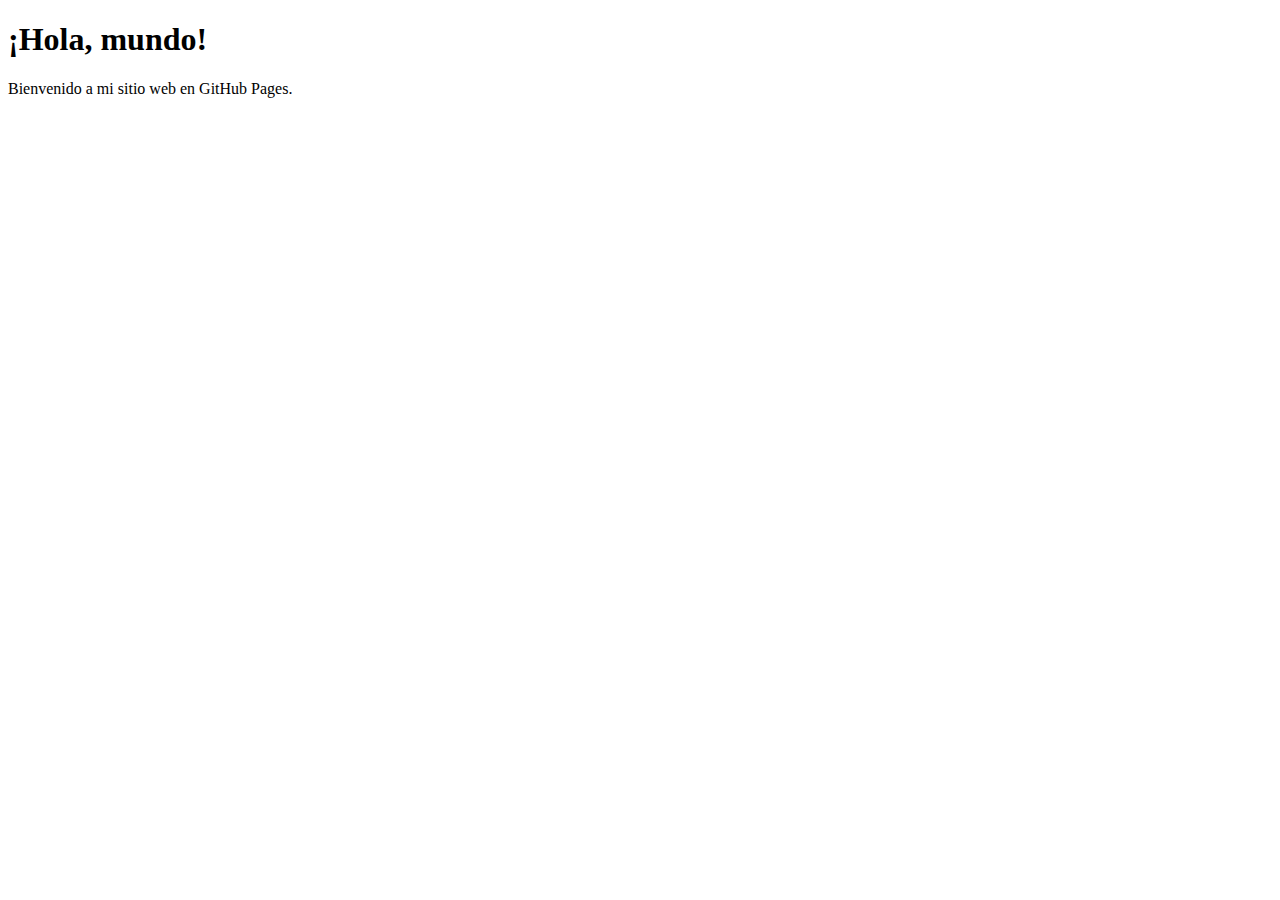
==== index.html @ dea4c771 "Create index.html" ====
<!DOCTYPE html>
<html lang="es">
<head>
    <meta charset="UTF-8">
    <meta name="viewport" content="width=device-width, initial-scale=1.0">
    <title>Mi Página en GitHub</title>
</head>
<body>
    <h1>¡Hola, mundo!</h1>
    <p>Bienvenido a mi sitio web en GitHub Pages.</p>
</body>
</html>
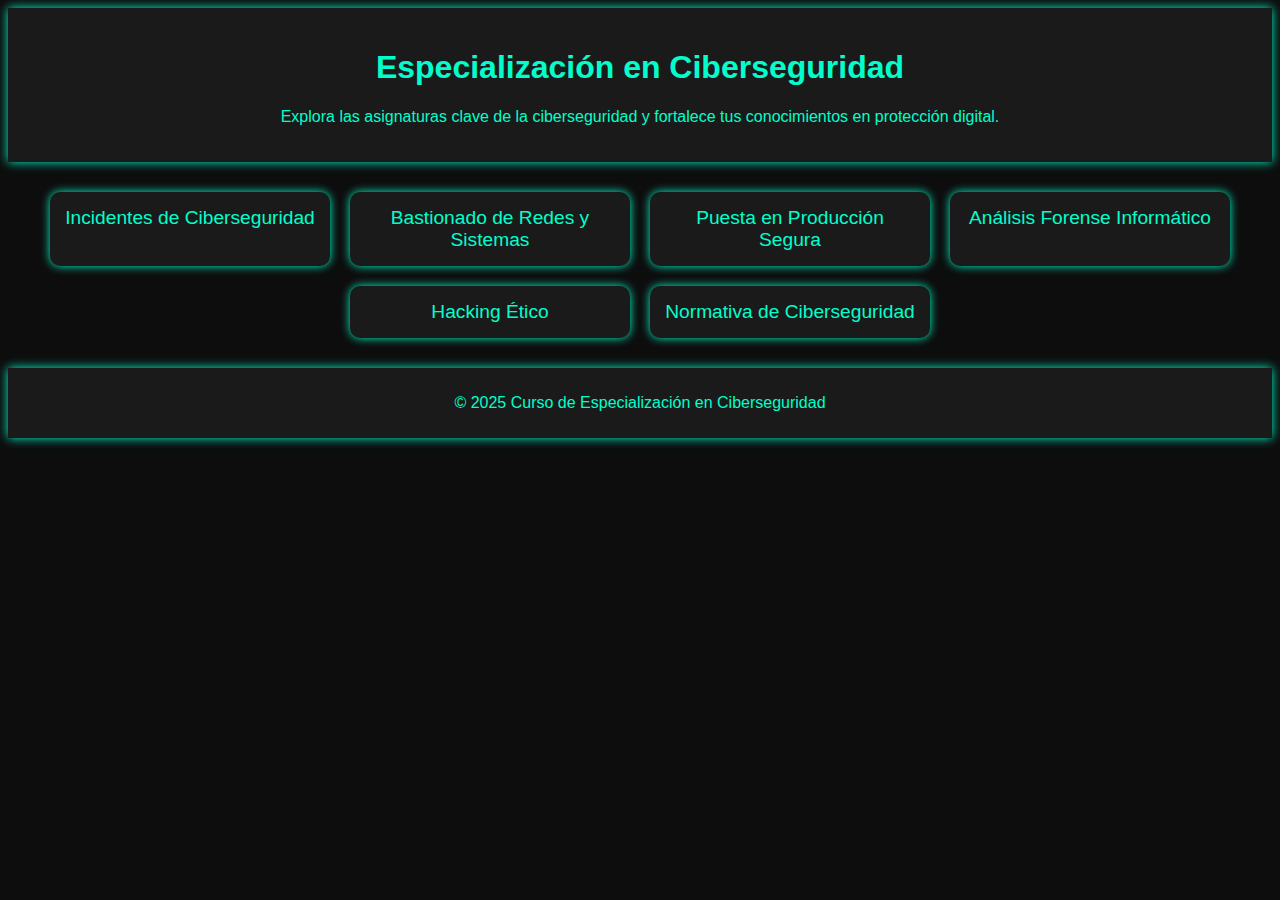
==== commit 2577f6af: "Update index.html" ====
--- a/index.html
+++ b/index.html
@@ -3,10 +3,68 @@
 <head>
     <meta charset="UTF-8">
     <meta name="viewport" content="width=device-width, initial-scale=1.0">
-    <title>Mi Página en GitHub</title>
+    <title>Ciberseguridad - Inicio</title>
+    <link rel="stylesheet" href="style.css">
+    <style>
+        body {
+            background-color: #0d0d0d;
+            color: #00ffcc;
+            font-family: Arial, sans-serif;
+            text-align: center;
+        }
+        header {
+            padding: 20px;
+            background-color: #1a1a1a;
+            box-shadow: 0 0 10px #00ffcc;
+        }
+        .container {
+            display: flex;
+            flex-wrap: wrap;
+            justify-content: center;
+            margin: 20px;
+        }
+        .subject-box {
+            background-color: #1a1a1a;
+            padding: 15px;
+            margin: 10px;
+            border-radius: 10px;
+            box-shadow: 0 0 10px #00ffcc;
+            width: 250px;
+            text-align: center;
+        }
+        .subject-box a {
+            color: #00ffcc;
+            text-decoration: none;
+            font-size: 1.2em;
+        }
+        .subject-box a:hover {
+            color: #ffffff;
+        }
+        footer {
+            margin-top: 20px;
+            padding: 10px;
+            background-color: #1a1a1a;
+            box-shadow: 0 0 10px #00ffcc;
+        }
+    </style>
 </head>
 <body>
-    <h1>¡Hola, mundo!</h1>
-    <p>Bienvenido a mi sitio web en GitHub Pages.</p>
+    <header>
+        <h1>Especialización en Ciberseguridad</h1>
+        <p>Explora las asignaturas clave de la ciberseguridad y fortalece tus conocimientos en protección digital.</p>
+    </header>
+    <div class="container">
+        <div class="subject-box"><a href="asignaturas/incidentes.html">Incidentes de Ciberseguridad</a></div>
+        <div class="subject-box"><a href="asignaturas/bastionado.html">Bastionado de Redes y Sistemas</a></div>
+        <div class="subject-box"><a href="asignaturas/produccion.html">Puesta en Producción Segura</a></div>
+        <div class="subject-box"><a href="asignaturas/forense.html">Análisis Forense Informático</a></div>
+        <div class="subject-box"><a href="asignaturas/hacking.html">Hacking Ético</a></div>
+        <div class="subject-box"><a href="asignaturas/normativa.html">Normativa de Ciberseguridad</a></div>
+    </div>
+    <footer>
+        <p>&copy; 2025 Curso de Especialización en Ciberseguridad</p>
+    </footer>
 </body>
 </html>
+
+
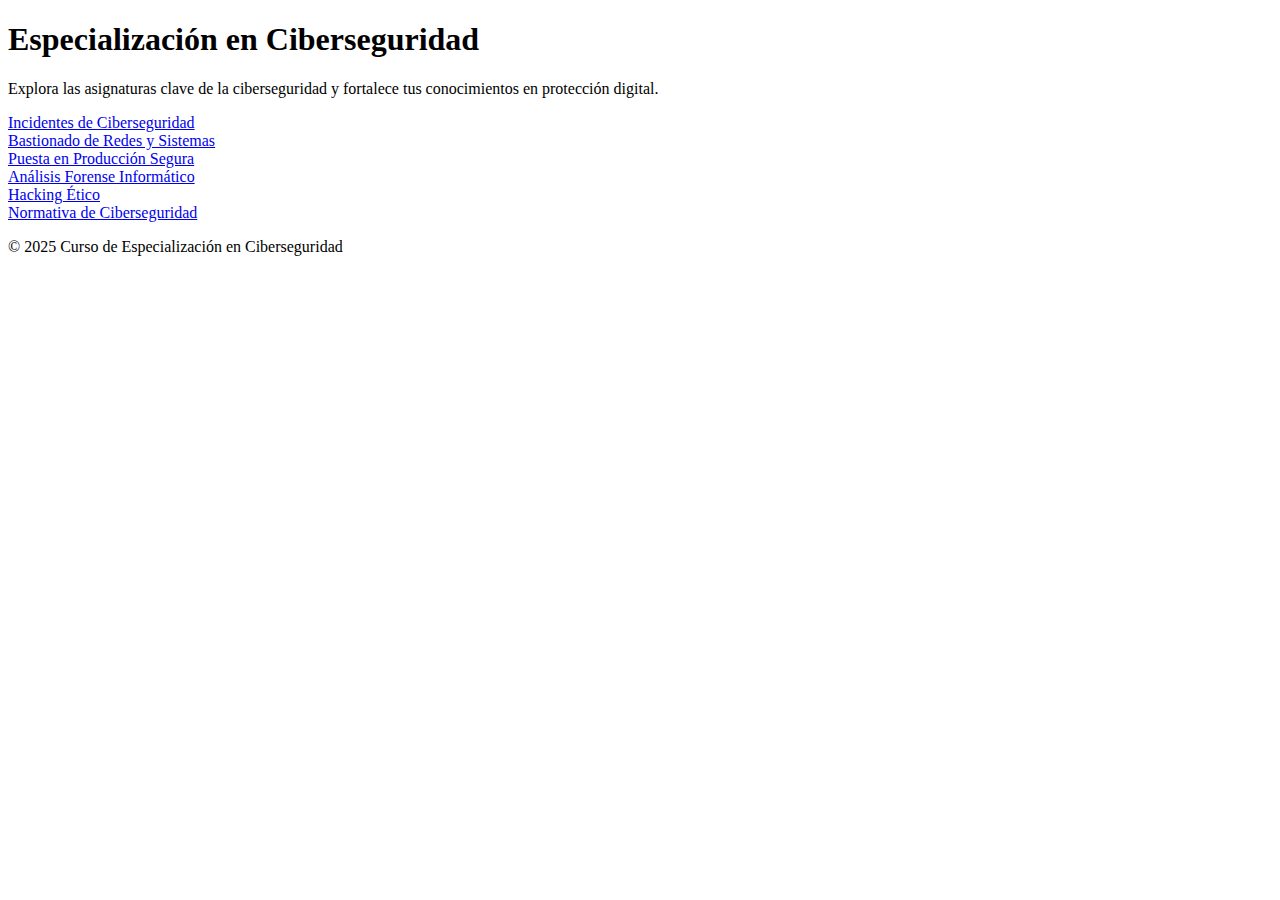
==== commit 862d893e: "Update index.html" ====
--- a/index.html
+++ b/index.html
@@ -5,48 +5,6 @@
     <meta name="viewport" content="width=device-width, initial-scale=1.0">
     <title>Ciberseguridad - Inicio</title>
     <link rel="stylesheet" href="style.css">
-    <style>
-        body {
-            background-color: #0d0d0d;
-            color: #00ffcc;
-            font-family: Arial, sans-serif;
-            text-align: center;
-        }
-        header {
-            padding: 20px;
-            background-color: #1a1a1a;
-            box-shadow: 0 0 10px #00ffcc;
-        }
-        .container {
-            display: flex;
-            flex-wrap: wrap;
-            justify-content: center;
-            margin: 20px;
-        }
-        .subject-box {
-            background-color: #1a1a1a;
-            padding: 15px;
-            margin: 10px;
-            border-radius: 10px;
-            box-shadow: 0 0 10px #00ffcc;
-            width: 250px;
-            text-align: center;
-        }
-        .subject-box a {
-            color: #00ffcc;
-            text-decoration: none;
-            font-size: 1.2em;
-        }
-        .subject-box a:hover {
-            color: #ffffff;
-        }
-        footer {
-            margin-top: 20px;
-            padding: 10px;
-            background-color: #1a1a1a;
-            box-shadow: 0 0 10px #00ffcc;
-        }
-    </style>
 </head>
 <body>
     <header>
